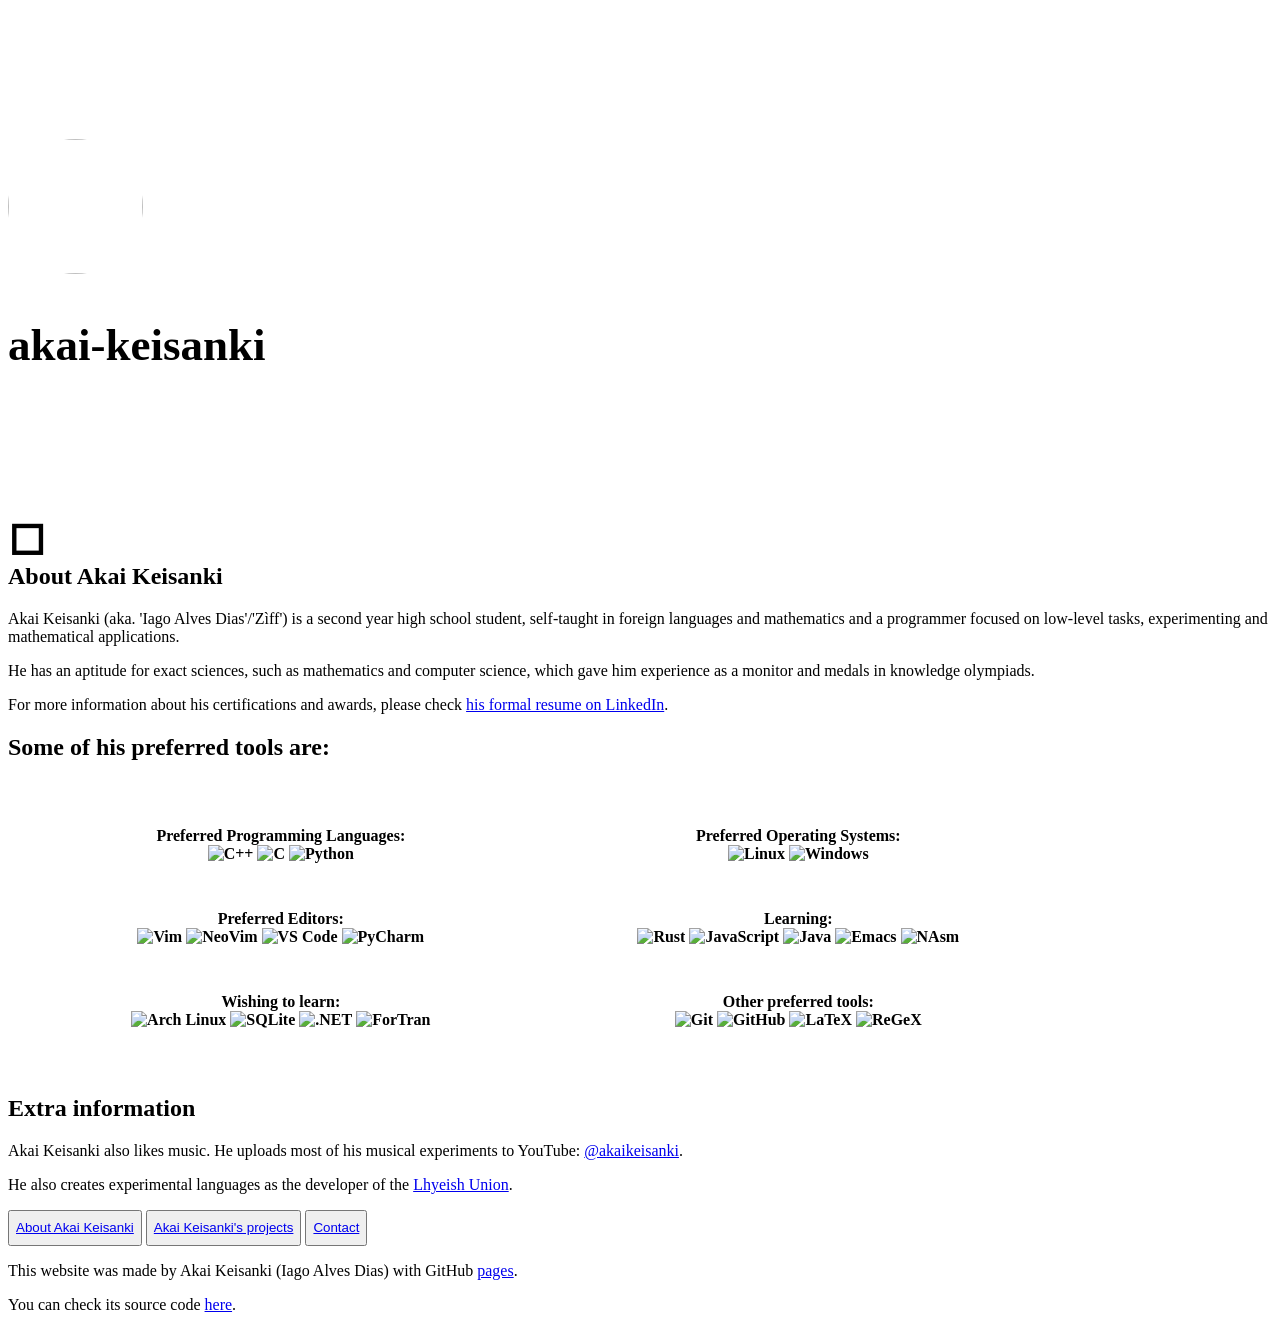
==== about.html @ 8e069859 "structure: added portfolio website" ====
<!DOCTYPE html>

<html>
	<head>
		<title>akai-keisanki - About Akai Keisanki</title>
		<link rel = 'stylesheet' href = 'https://science52101.github.io/details/style_details.css'>
	</head>

	<body>
	<div class = 'content'>

		<h1 class = 'maintitle' style = 'height: 50vh; padding: 0; align-items: center; align-content: center; font-size: min(5vw, 5vh)'>
			<img src = 'https://avatars.githubusercontent.com/akai-keisanki' style = 'width: 15vh; height: 15vh; border-radius: 100%; margin-bottom: 5vh' />
			<br>
			akai-keisanki
		</h1>

		<h2 class = 'secondarytitle'>
			<span style='font-size: 5vh;'>◻</span>
			<br>
			About Akai Keisanki
		</h2>

		<div>
			<p class = 'p1'>
				Akai Keisanki (aka. 'Iago Alves Dias'/'Zìff') is a second year high school student, self-taught in foreign languages and mathematics and a programmer focused on low-level tasks, experimenting and mathematical applications.
			</p>
			<p class = 'p1'>
				He has an aptitude for exact sciences, such as mathematics and computer science, which gave him experience as a monitor and medals in knowledge olympiads.
			</p>
			<p class = 'p1'>
				For more information about his certifications and awards, please check <a href = 'https://www.linkedin.com/in/iago-alves-dias-4426a6269/' class = 'plink'>his formal resume on LinkedIn</a>.
			</p>
		</div>

		<h2 class = 'secondarytitle'>
			Some of his preferred tools are:
		</h2>

		<table style = 'max-width: 120vh; width: 100%; border-spacing: 5vh;'>
			<tr>
				<th class = 'p2' style = 'text-align: center'>
					Preferred Programming Languages:
					<br>
			    <img alt='C++' src='https://img.shields.io/badge/C++-00599C?logo=C%2B%2B&logoColor=white' style='height: 3vh' />
			    <img alt='C' src='https://img.shields.io/badge/C-A8B9CC?logo=C&logoColor=white' style='height: 3vh' />
			    <img alt='Python' src='https://img.shields.io/badge/Python-3776AB?logo=Python&logoColor=white' style='height: 3vh' />
				</th>
				<th class = 'p2' style = 'text-align: center'>
					Preferred Operating Systems:
					<br>
			    <img alt='Linux' src='https://img.shields.io/badge/Linux-FCC624?logo=Linux&logoColor=white' style='height: 3vh' />
			    <img alt='Windows' src='https://img.shields.io/badge/Windows-blue?logo=Windows&logoColor=white' style='height: 3vh' />
				</th>
			</tr>
			<tr>
				<th class = 'p2' style = 'text-align: center'>
					Preferred Editors:
					<br>
			    <img alt='Vim' src='https://img.shields.io/badge/Vim-019733?logo=Vim&logoColor=white' style='height: 3vh' />
			    <img alt='NeoVim' src='https://img.shields.io/badge/NeoVim-57A143?logo=NeoVim&logoColor=white' style='height: 3vh' />
			    <img alt='VS Code' src='https://img.shields.io/badge/VS Code-blue?logo=VS Code&logoColor=white' style='height: 3vh' />
			    <img alt='PyCharm' src='https://img.shields.io/badge/PyCharm-000000?logo=PyCharm&logoColor=white' style='height: 3vh' />
			  </th>
				<th class = 'p2' style = 'text-align: center'>
					Learning:
					<br>
			    <img alt='Rust' src='https://img.shields.io/badge/Rust-orangered?logo=Rust&logoColor=white' style='height: 3vh' />
			    <img alt='JavaScript' src='https://img.shields.io/badge/JavaScript-F7DF1E?logo=JavaScript&logoColor=white' style='height: 3vh' />
			    <img alt='Java' src='https://img.shields.io/badge/Java-orange?logo=Java&logoColor=white' style='height: 3vh' />
			    <img alt='Emacs' src='https://img.shields.io/badge/Emacs-7F5AB6?logo=Emacs&logoColor=white' style='height: 3vh' />
			    <img alt='NAsm' src='https://img.shields.io/badge/NAsm-darkblue?logo=Netwide%20Assembly&logoColor=white' style='height: 3vh' />
		  	</th>
			</tr>
			<tr>
				<th class = 'p2' style = 'text-align: center'>
					Wishing to learn:
					<br>
	    		<img alt='Arch Linux' src='https://img.shields.io/badge/Arch%20Linux-1793D1?logo=Arch%20Linux&logoColor=white' style='height: 3vh' />
			    <img alt='SQLite' src='https://img.shields.io/badge/SQLite-003B57?logo=SQLite&logoColor=white' style='height: 3vh' />
			    <img alt='.NET' src='https://img.shields.io/badge/.NET-512BD4?logo=.NET&logoColor=white' style='height: 3vh' />
			    <img alt='ForTran' src='https://img.shields.io/badge/ForTran-734F96?logo=ForTran&logoColor=white' style='height: 3vh' />
		  	</th>
				<th class = 'p2' style = 'text-align: center'>
					Other preferred tools:
					<br>
			    <img alt='Git' src='https://img.shields.io/badge/Git-F05032?logo=Git&logoColor=white' style='height: 3vh' />
			    <img alt='GitHub' src='https://img.shields.io/badge/GitHub-181717?logo=GitHub&logoColor=white' style='height: 3vh' />
			    <img alt='LaTeX' src='https://img.shields.io/badge/LaTeX-008080?logo=LaTeX&logoColor=white' style='height: 3vh' />
			    <img alt='ReGeX' src='https://img.shields.io/badge/ReGeX-orange?logo=ReGeX&logoColor=white' style='height: 3vh' />
				</th>
			</tr>
		</table>

		<h2 class = 'secondarytitle'>
			Extra information
		</h2>

		<div>
			<p class = 'p1'>
				Akai Keisanki also likes music. He uploads most of his musical experiments to YouTube: <a href = 'https://www.youtube.com/@akaikeisanki' class = 'plink'>@akaikeisanki</a>.
			</p>
			<p class = 'p1'>
				He also creates experimental languages as the developer of the <a href='https://sites.google.com/view/lhyeish-union/' class = 'plink'>Lhyeish Union</a>.
			</p>
		</div>

		<div class = 'navspacing'></div>

		<div class = 'navsection' style = 'flex-wrap: wrap; max-height: 100vh; height: auto'>
			<button class = 'navlink' style = 'height: 4vh'><a href = './about.html'>
				About Akai Keisanki
			</a></button>
			<button class = 'navlink' style = 'height: 4vh'><a href = './projects.html'>
				Akai Keisanki's projects
			</a></button>
			<button class = 'navlink' style = 'height: 4vh'><a href = './contact.html'>
				Contact
			</a></button>
		</div>	

		<div>
			<p class = 'p1'>
				This website was made by Akai Keisanki (Iago Alves Dias) with GitHub <a href = 'https://pages.github.com/' class = 'plink'>pages</a>.
			</p>
			<p class = 'p1'>
				You can check its source code <a href = 'https://github.com/akai-keisanki/akai-keisanki/' class = 'plink'>here</a>.
			</p>
		</div>

	</div>
	</body>
</html>
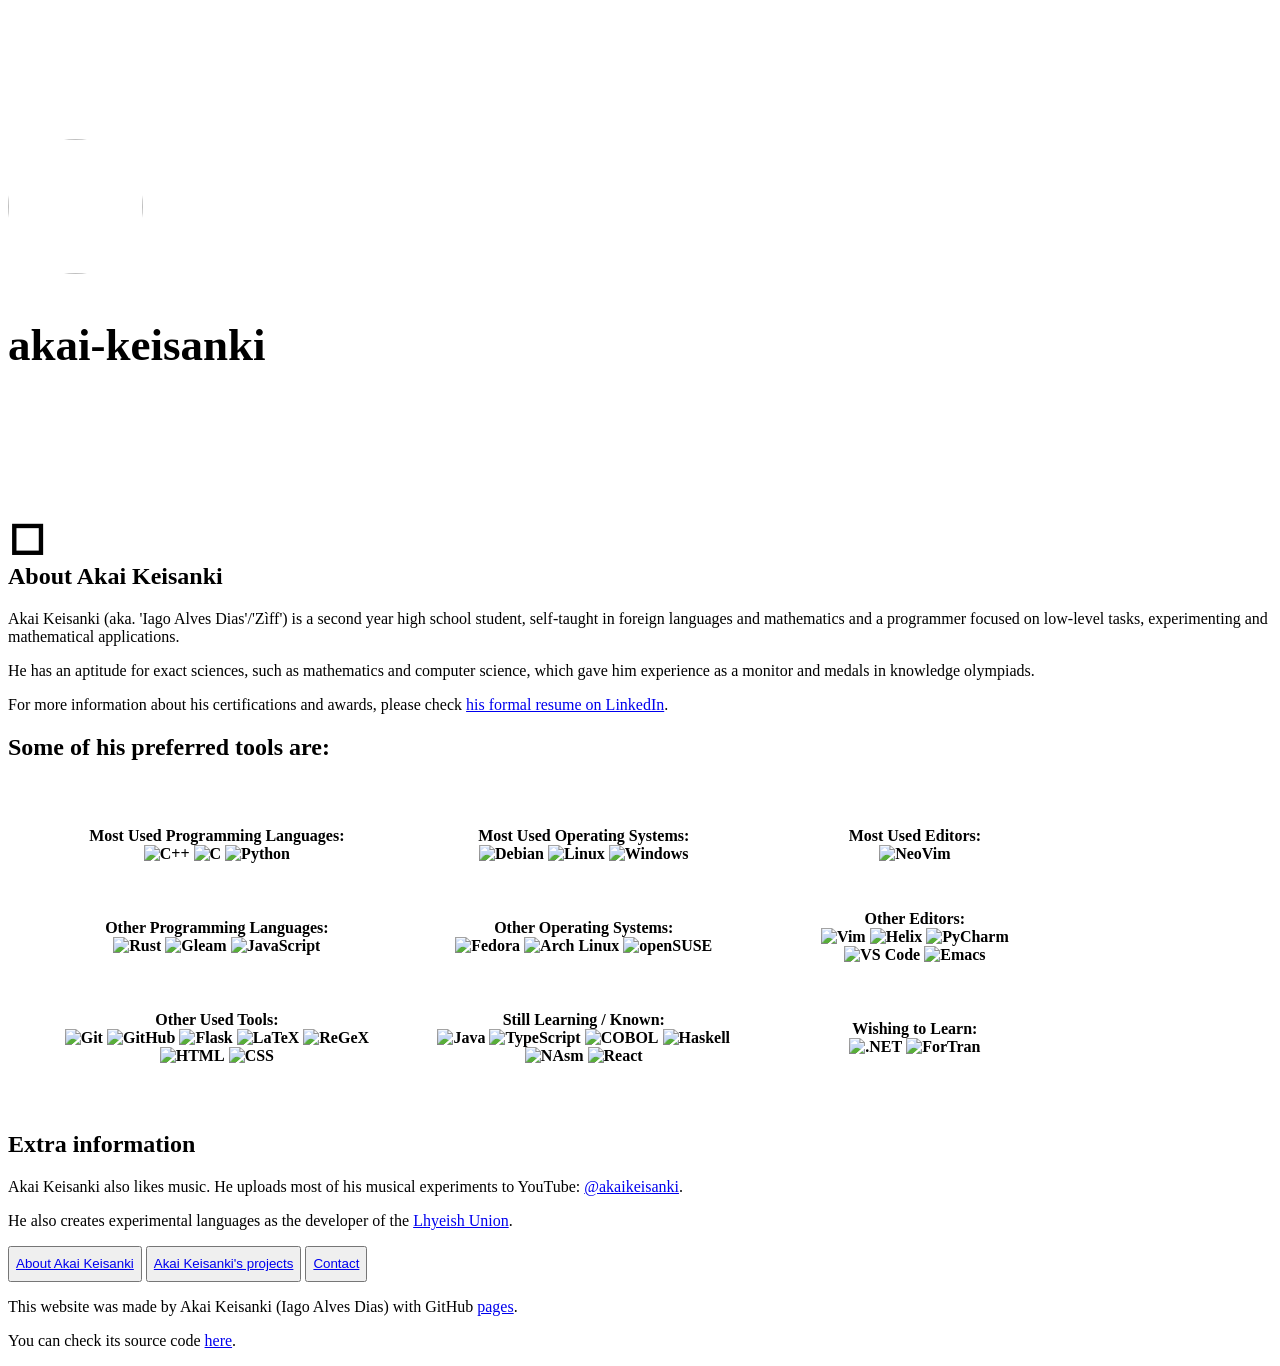
==== commit 26b4553c: "Revise about.html with new content and layout Updated content and structure of the about page." ====
--- a/about.html
+++ b/about.html
@@ -37,60 +37,83 @@
 			Some of his preferred tools are:
 		</h2>
 
-		<table style = 'max-width: 120vh; width: 100%; border-spacing: 5vh;'>
-			<tr>
-				<th class = 'p2' style = 'text-align: center'>
-					Preferred Programming Languages:
-					<br>
-			    <img alt='C++' src='https://img.shields.io/badge/C++-00599C?logo=C%2B%2B&logoColor=white' style='height: 3vh' />
-			    <img alt='C' src='https://img.shields.io/badge/C-A8B9CC?logo=C&logoColor=white' style='height: 3vh' />
-			    <img alt='Python' src='https://img.shields.io/badge/Python-3776AB?logo=Python&logoColor=white' style='height: 3vh' />
-				</th>
-				<th class = 'p2' style = 'text-align: center'>
-					Preferred Operating Systems:
-					<br>
-			    <img alt='Linux' src='https://img.shields.io/badge/Linux-FCC624?logo=Linux&logoColor=white' style='height: 3vh' />
-			    <img alt='Windows' src='https://img.shields.io/badge/Windows-blue?logo=Windows&logoColor=white' style='height: 3vh' />
-				</th>
-			</tr>
-			<tr>
-				<th class = 'p2' style = 'text-align: center'>
-					Preferred Editors:
-					<br>
-			    <img alt='Vim' src='https://img.shields.io/badge/Vim-019733?logo=Vim&logoColor=white' style='height: 3vh' />
-			    <img alt='NeoVim' src='https://img.shields.io/badge/NeoVim-57A143?logo=NeoVim&logoColor=white' style='height: 3vh' />
-			    <img alt='VS Code' src='https://img.shields.io/badge/VS Code-blue?logo=VS Code&logoColor=white' style='height: 3vh' />
-			    <img alt='PyCharm' src='https://img.shields.io/badge/PyCharm-000000?logo=PyCharm&logoColor=white' style='height: 3vh' />
-			  </th>
-				<th class = 'p2' style = 'text-align: center'>
-					Learning:
-					<br>
-			    <img alt='Rust' src='https://img.shields.io/badge/Rust-orangered?logo=Rust&logoColor=white' style='height: 3vh' />
-			    <img alt='JavaScript' src='https://img.shields.io/badge/JavaScript-F7DF1E?logo=JavaScript&logoColor=white' style='height: 3vh' />
-			    <img alt='Java' src='https://img.shields.io/badge/Java-orange?logo=Java&logoColor=white' style='height: 3vh' />
-			    <img alt='Emacs' src='https://img.shields.io/badge/Emacs-7F5AB6?logo=Emacs&logoColor=white' style='height: 3vh' />
-			    <img alt='NAsm' src='https://img.shields.io/badge/NAsm-darkblue?logo=Netwide%20Assembly&logoColor=white' style='height: 3vh' />
-		  	</th>
-			</tr>
-			<tr>
-				<th class = 'p2' style = 'text-align: center'>
-					Wishing to learn:
-					<br>
-	    		<img alt='Arch Linux' src='https://img.shields.io/badge/Arch%20Linux-1793D1?logo=Arch%20Linux&logoColor=white' style='height: 3vh' />
-			    <img alt='SQLite' src='https://img.shields.io/badge/SQLite-003B57?logo=SQLite&logoColor=white' style='height: 3vh' />
-			    <img alt='.NET' src='https://img.shields.io/badge/.NET-512BD4?logo=.NET&logoColor=white' style='height: 3vh' />
-			    <img alt='ForTran' src='https://img.shields.io/badge/ForTran-734F96?logo=ForTran&logoColor=white' style='height: 3vh' />
-		  	</th>
-				<th class = 'p2' style = 'text-align: center'>
-					Other preferred tools:
-					<br>
-			    <img alt='Git' src='https://img.shields.io/badge/Git-F05032?logo=Git&logoColor=white' style='height: 3vh' />
-			    <img alt='GitHub' src='https://img.shields.io/badge/GitHub-181717?logo=GitHub&logoColor=white' style='height: 3vh' />
-			    <img alt='LaTeX' src='https://img.shields.io/badge/LaTeX-008080?logo=LaTeX&logoColor=white' style='height: 3vh' />
-			    <img alt='ReGeX' src='https://img.shields.io/badge/ReGeX-orange?logo=ReGeX&logoColor=white' style='height: 3vh' />
-				</th>
-			</tr>
+		<table style="max-width: 120vh; width: 100%; border-spacing: 5vh;">
+		  <tr>
+		    <th class="p2" style="text-align: center">
+		      Most Used Programming Languages: <br>
+		      <img alt="C++" src="https://img.shields.io/badge/C++-00599C?logo=C%2B%2B&logoColor=white" style="height: 3vh">
+		      <img alt="C" src="https://img.shields.io/badge/C-A8B9CC?logo=C&logoColor=white" style="height: 3vh">
+		      <img alt="Python" src="https://img.shields.io/badge/Python-3776AB?logo=Python&logoColor=white" style="height: 3vh">
+		    </th>
+		
+		    <th class="p2" style="text-align: center">
+		      Most Used Operating Systems: <br>
+		      <img alt="Debian" src="https://img.shields.io/badge/Debian-A81D33?logo=Debian&logoColor=white" style="height: 3vh">
+		      <img alt="Linux" src="https://img.shields.io/badge/Linux-FCC624?logo=Linux&logoColor=white" style="height: 3vh">
+		      <img alt="Windows" src="https://img.shields.io/badge/Windows-blue?logo=dotnet&logoColor=white" style="height: 3vh">
+		    </th>
+		
+		    <th class="p2" style="text-align: center">
+		      Most Used Editors: <br>
+		      <img alt="NeoVim" src="https://img.shields.io/badge/NeoVim-57A143?logo=NeoVim&logoColor=white" style="height: 3vh">
+		    </th>
+		  </tr>
+		
+		  <tr>
+		    <th class="p2" style="text-align: center">
+		      Other Programming Languages: <br>
+		      <img alt="Rust" src="https://img.shields.io/badge/Rust-000000?logo=Rust&logoColor=white" style="height: 3vh">
+		      <img alt="Gleam" src="https://img.shields.io/badge/Gleam-FFAFF3?logo=Gleam&logoColor=white" style="height: 3vh">
+		      <img alt="JavaScript" src="https://img.shields.io/badge/JavaScript-F7DF1E?logo=JavaScript&logoColor=white" style="height: 3vh">
+		    </th>
+		
+		    <th class="p2" style="text-align: center">
+		      Other Operating Systems: <br>
+		      <img alt="Fedora" src="https://img.shields.io/badge/Fedora-51A2DA?logo=Fedora&logoColor=white" style="height: 3vh">
+		      <img alt="Arch Linux" src="https://img.shields.io/badge/Arch%20Linux-1793D1?logo=archlinux&logoColor=white" style="height: 3vh">
+		      <img alt="openSUSE" src="https://img.shields.io/badge/openSUSE-73BA25?logo=openSUSE&logoColor=white" style="height: 3vh">
+		    </th>
+		
+		    <th class="p2" style="text-align: center">
+		      Other Editors: <br>
+		      <img alt="Vim" src="https://img.shields.io/badge/Vim-019733?logo=Vim&logoColor=white" style="height: 3vh">
+		      <img alt="Helix" src="https://img.shields.io/badge/Helix-281733?logo=Helix&logoColor=white" style="height: 3vh">
+		      <img alt="PyCharm" src="https://img.shields.io/badge/PyCharm-000000?logo=PyCharm&logoColor=white" style="height: 3vh">
+		      <img alt="VS Code" src="https://img.shields.io/badge/VS%20Code-blue?logo=dotnet&logoColor=white" style="height: 3vh">
+		      <img alt="Emacs" src="https://img.shields.io/badge/Emacs-7F5AB6?logo=gnuemacs&logoColor=white" style="height: 3vh">
+		    </th>
+		  </tr>
+		
+		  <tr>
+		    <th class="p2" style="text-align: center">
+		      Other Used Tools: <br>
+		      <img alt="Git" src="https://img.shields.io/badge/Git-F05032?logo=Git&logoColor=white" style="height: 3vh">
+		      <img alt="GitHub" src="https://img.shields.io/badge/GitHub-181717?logo=GitHub&logoColor=white" style="height: 3vh">
+		      <img alt="Flask" src="https://img.shields.io/badge/Flask-3BABC3?logo=Flask&logoColor=white" style="height: 3vh">
+		      <img alt="LaTeX" src="https://img.shields.io/badge/LaTeX-008080?logo=LaTeX&logoColor=white" style="height: 3vh">
+		      <img alt="ReGeX" src="https://img.shields.io/badge/ReGeX-orange?logo=ReGeX&logoColor=white" style="height: 3vh">
+		      <img alt="HTML" src="https://img.shields.io/badge/HTML-E34F26?logo=HTML5&logoColor=white" style="height: 3vh">
+		      <img alt="CSS" src="https://img.shields.io/badge/CSS-663399?logo=CSS&logoColor=white" style="height: 3vh">
+		    </th>
+		
+		    <th class="p2" style="text-align: center">
+		      Still Learning / Known: <br>
+		      <img alt="Java" src="https://img.shields.io/badge/Java-orange?logo=openjdk&logoColor=white" style="height: 3vh">
+		      <img alt="TypeScript" src="https://img.shields.io/badge/TypeScript-3178C6?logo=TypeScript&logoColor=white" style="height: 3vh">
+		      <img alt="COBOL" src="https://img.shields.io/badge/COBOL-steelblue?logo=gnu&logoColor=white" style="height: 3vh">
+		      <img alt="Haskell" src="https://img.shields.io/badge/Haskell-5D4F85?logo=Haskell&logoColor=white" style="height: 3vh">
+		      <img alt="NAsm" src="https://img.shields.io/badge/NAsm-darkblue?logo=Netwide%20Assembly&logoColor=white" style="height: 3vh">
+		      <img alt="React" src="https://img.shields.io/badge/React-61DAFB?logo=React&logoColor=white" style="height: 3vh">
+		    </th>
+		
+		    <th class="p2" style="text-align: center">
+		      Wishing to Learn: <br>
+		      <img alt=".NET" src="https://img.shields.io/badge/.NET-512BD4?logo=.NET&logoColor=white" style="height: 3vh">
+		      <img alt="ForTran" src="https://img.shields.io/badge/ForTran-734F96?logo=ForTran&logoColor=white" style="height: 3vh">
+		    </th>
+		  </tr>
 		</table>
+
 
 		<h2 class = 'secondarytitle'>
 			Extra information
@@ -131,3 +154,4 @@
 	</div>
 	</body>
 </html>
+
